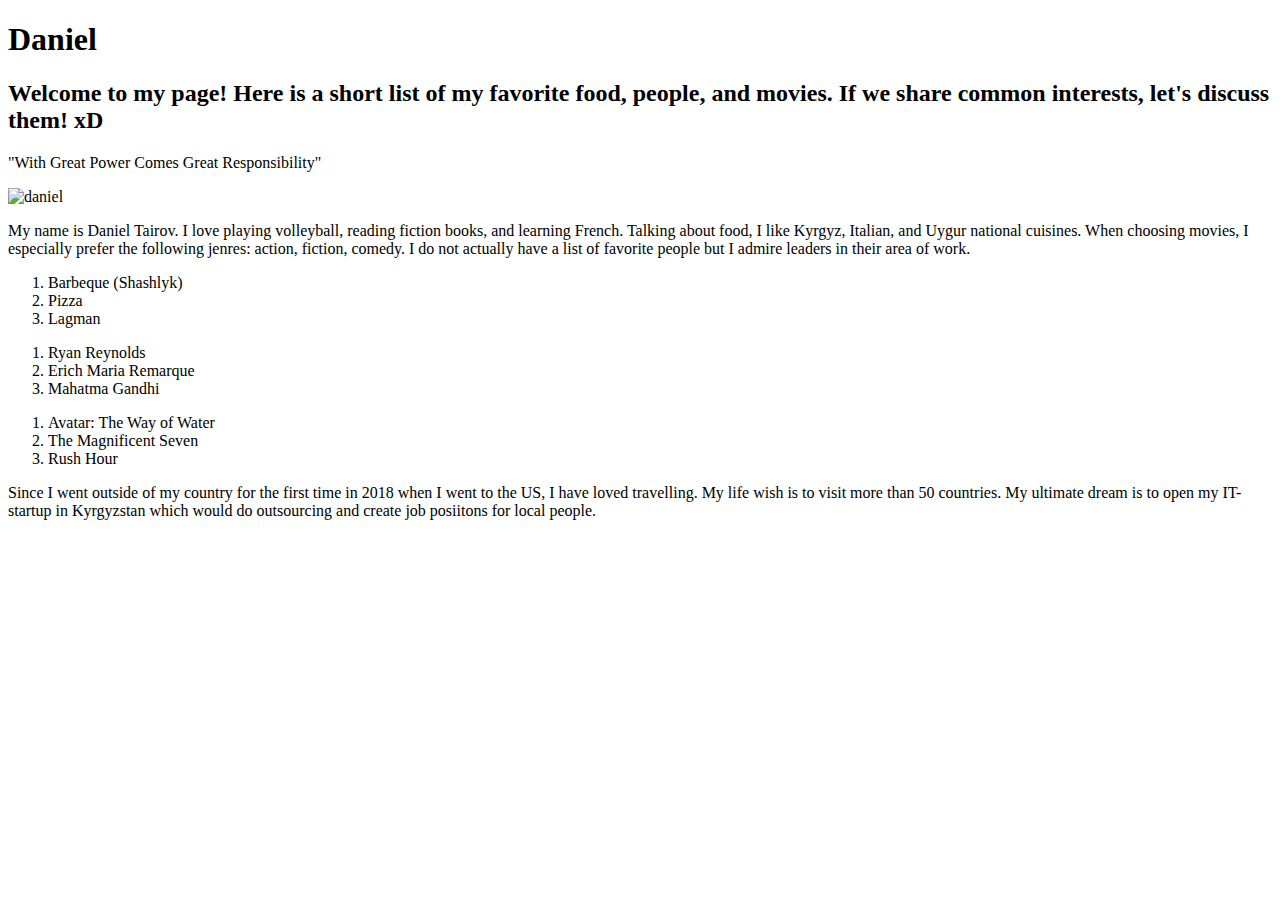
==== index.html @ 045bfae1 "start personal page" ====
<!DOCTYPE html>
<html lang="en">
   <head>
      <meta charset="UTF-8">
      <meta http-equiv="X-UA-Compatible" content="IE=edge">
      <meta name="viewport" content="width=device-width, initial-scale=1.0">
      <title>My Personal Page</title>
   </head>
   <body>
      <div id="header">
         <h1>Daniel</h1>
      </div>
      <div id="title">
         <h2>
            Welcome to my page! Here is a short list of my favorite food, people, and movies.
            If we share common interests, let's discuss them! xD
         </h2>
         <p>"With Great Power Comes Great Responsibility"</p>
      </div>
      <div id="about">
         <img src="https://imgur.com/7rAYkj4.png" alt="daniel">
         <p>
            My name is Daniel Tairov. I love playing volleyball, reading fiction books, and learning French.
            Talking about food, I like Kyrgyz, Italian, and Uygur national cuisines. When choosing movies,
            I especially prefer the following jenres: action, fiction, comedy. I do not actually have a
            list of favorite people but I admire leaders in their area of work.
         </p>
      </div>
      <div id="fav">
         <ol>
            <li>Barbeque (Shashlyk)</li>
            <li>Pizza</li>
            <li>Lagman</li>
         </ol>
         <ol>
            <li>Ryan Reynolds</li>
            <li>Erich Maria Remarque</li>
            <li>Mahatma Gandhi</li>
         </ol>
         <ol>
            <li>Avatar: The Way of Water</li>
            <li>The Magnificent Seven</li>
            <li>Rush Hour</li>
         </ol>
      </div>
      <div id="wish">
         <p>
            Since I went outside of my country for the first time in 2018 when I went to the US,
            I have loved travelling. My life wish is to visit more than 50 countries. My ultimate dream
            is to open my IT-startup in Kyrgyzstan which would do outsourcing and create job posiitons 
            for local people.
         </p>
      </div>
   </body>
</html>
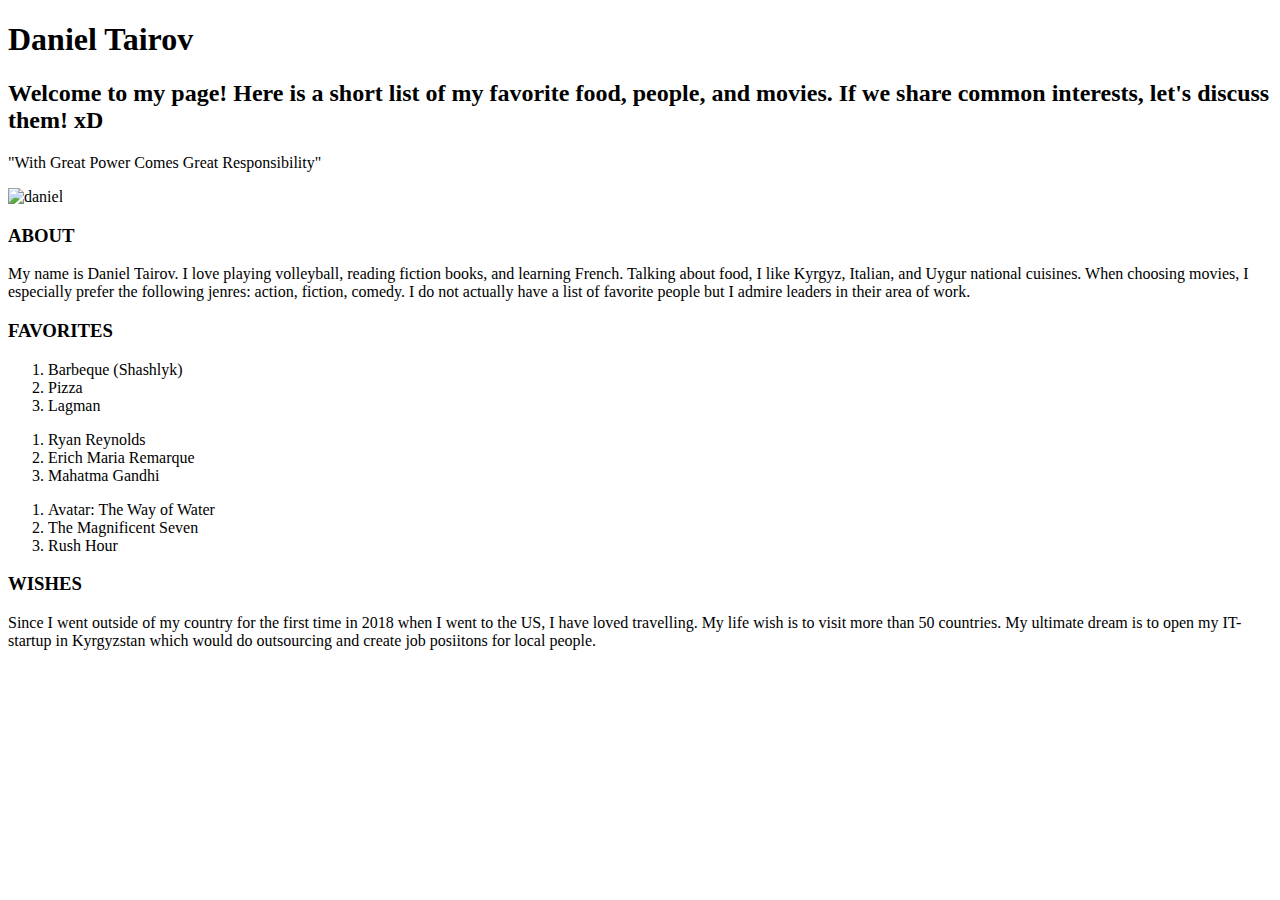
==== commit 9c5ef729: "Add link and h3 tags" ====
--- a/index.html
+++ b/index.html
@@ -4,11 +4,12 @@
       <meta charset="UTF-8">
       <meta http-equiv="X-UA-Compatible" content="IE=edge">
       <meta name="viewport" content="width=device-width, initial-scale=1.0">
+      <link rel="stylesheet" href="style.css">
       <title>My Personal Page</title>
    </head>
    <body>
       <div id="header">
-         <h1>Daniel</h1>
+         <h1>Daniel Tairov</h1>
       </div>
       <div id="title">
          <h2>
@@ -18,14 +19,19 @@
          <p>"With Great Power Comes Great Responsibility"</p>
       </div>
       <div id="about">
-         <img src="https://imgur.com/7rAYkj4.png" alt="daniel">
-         <p>
-            My name is Daniel Tairov. I love playing volleyball, reading fiction books, and learning French.
-            Talking about food, I like Kyrgyz, Italian, and Uygur national cuisines. When choosing movies,
-            I especially prefer the following jenres: action, fiction, comedy. I do not actually have a
-            list of favorite people but I admire leaders in their area of work.
-         </p>
+         <img src="https://imgur.com/W53w0ul.jpg" 
+            alt="daniel">
+         <div>
+            <h3>ABOUT</h3>
+            <p>
+               My name is Daniel Tairov. I love playing volleyball, reading fiction books, and learning French.
+               Talking about food, I like Kyrgyz, Italian, and Uygur national cuisines. When choosing movies,
+               I especially prefer the following jenres: action, fiction, comedy. I do not actually have a
+               list of favorite people but I admire leaders in their area of work.
+            </p>
+         </div>
       </div>
+      <h3>FAVORITES</h3>
       <div id="fav">
          <ol>
             <li>Barbeque (Shashlyk)</li>
@@ -44,12 +50,11 @@
          </ol>
       </div>
       <div id="wish">
+         <h3>WISHES</h3>
          <p>
             Since I went outside of my country for the first time in 2018 when I went to the US,
             I have loved travelling. My life wish is to visit more than 50 countries. My ultimate dream
             is to open my IT-startup in Kyrgyzstan which would do outsourcing and create job posiitons 
             for local people.
          </p>
-      </div>
-   </body>
-</html>+      </div>